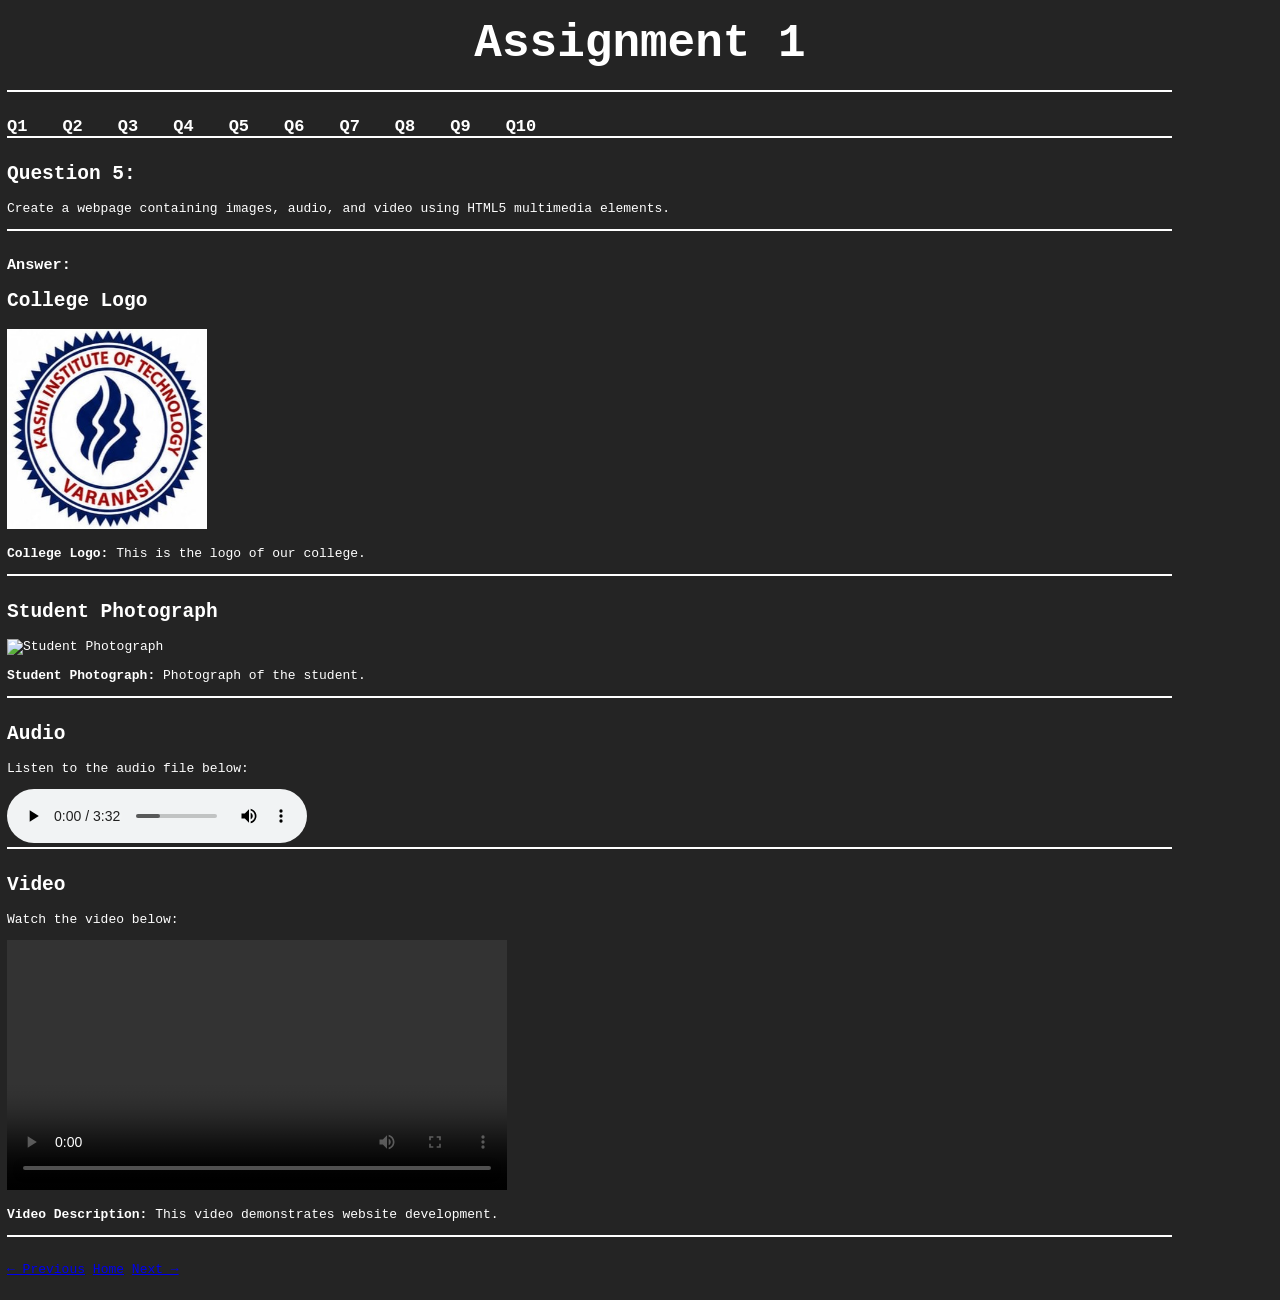
==== q5.html @ 9efa6c87 "Add files via upload" ====
<!DOCTYPE html>
<html lang="en">
<head>
    <meta charset="UTF-8">
    <meta name="viewport" content="width=device-width, initial-scale=1.0">
    <title>Assignment 1 - Q5</title>
    <link rel="stylesheet" href="style.css">
</head>
<body>
    <div class="container">
        <h1>Assignment 1</h1>
        <hr>
        <nav>
            <a href="q1.html">Q1</a>
            <a href="q2.html">Q2</a>
            <a href="q3.html">Q3</a>
            <a href="q4.html">Q4</a>
            <a href="q5.html">Q5</a>
            <a href="q6.html">Q6</a>
            <a href="q7.html">Q7</a>
            <a href="q8.html">Q8</a>
            <a href="q9.html">Q9</a>
            <a href="q10.html">Q10</a>
        </nav>
        <hr>
        <h2>Question 5:</h2>
        <p>
            Create a webpage containing images, audio, and video
            using HTML5 multimedia elements.
        </p>
        <hr>
        <h3>Answer:</h3>
        <h2>College Logo</h2>
        <img src="college-logo-1.jpeg" alt="College Logo" width="200">
        <p>
            <b>College Logo:</b> This is the logo of our college.
        </p>
        <hr>
        <h2>Student Photograph</h2>
        <img src="photo.jpg" alt="Student Photograph" width="200">
        <p>
            <b>Student Photograph:</b> Photograph of the student.
        </p>
        <hr>
        <h2>Audio</h2>
        <p>
            Listen to the audio file below:
        </p>
        <audio controls>
            <source src="dhunsong.mp3" type="audio/mpeg">
            Your browser does not support the audio element.
        </audio>
        <hr>
        <h2>Video</h2>
        <p>
            Watch the video below:
        </p>
        <video width="500"  controls>
            <source src="web-dev.mp4" type="video/mp4">
            Your browser does not support the video element.
        </video>
        <p>
            <b>Video Description:</b>
            This video demonstrates website development.
        </p>
        <hr>
        <div class="navigation">
            <a href="q4.html">← Previous</a>
            <a href="index.html">Home</a>
            <a href="q6.html">Next →</a>
        </div>
    </div>
</body>

</html>
---- style.css ----
* {
    box-sizing: border-box;
}
body {
    margin: 0;
    padding: 0;
    background-color: #242424;
    color: white;
    font-family: monospace;
}
.container {
    padding: 18px 7px;
}
h1 {
    font-size: 46px;
    margin: 0 0 20px 0;
    text-align: center;
}
hr {
    border: none;
    border-top: 2px solid white;
    margin: 0 0 25px 0;
    width: 92%;
}
nav {
    display: flex;
    gap: 35px;
    flex-wrap: wrap;
}
nav a {
    color: white;
    text-decoration: none;
    font-size: 17px;
    font-weight: bold;
}
nav a:hover {
    text-decoration: underline;
    text-align: center;
}
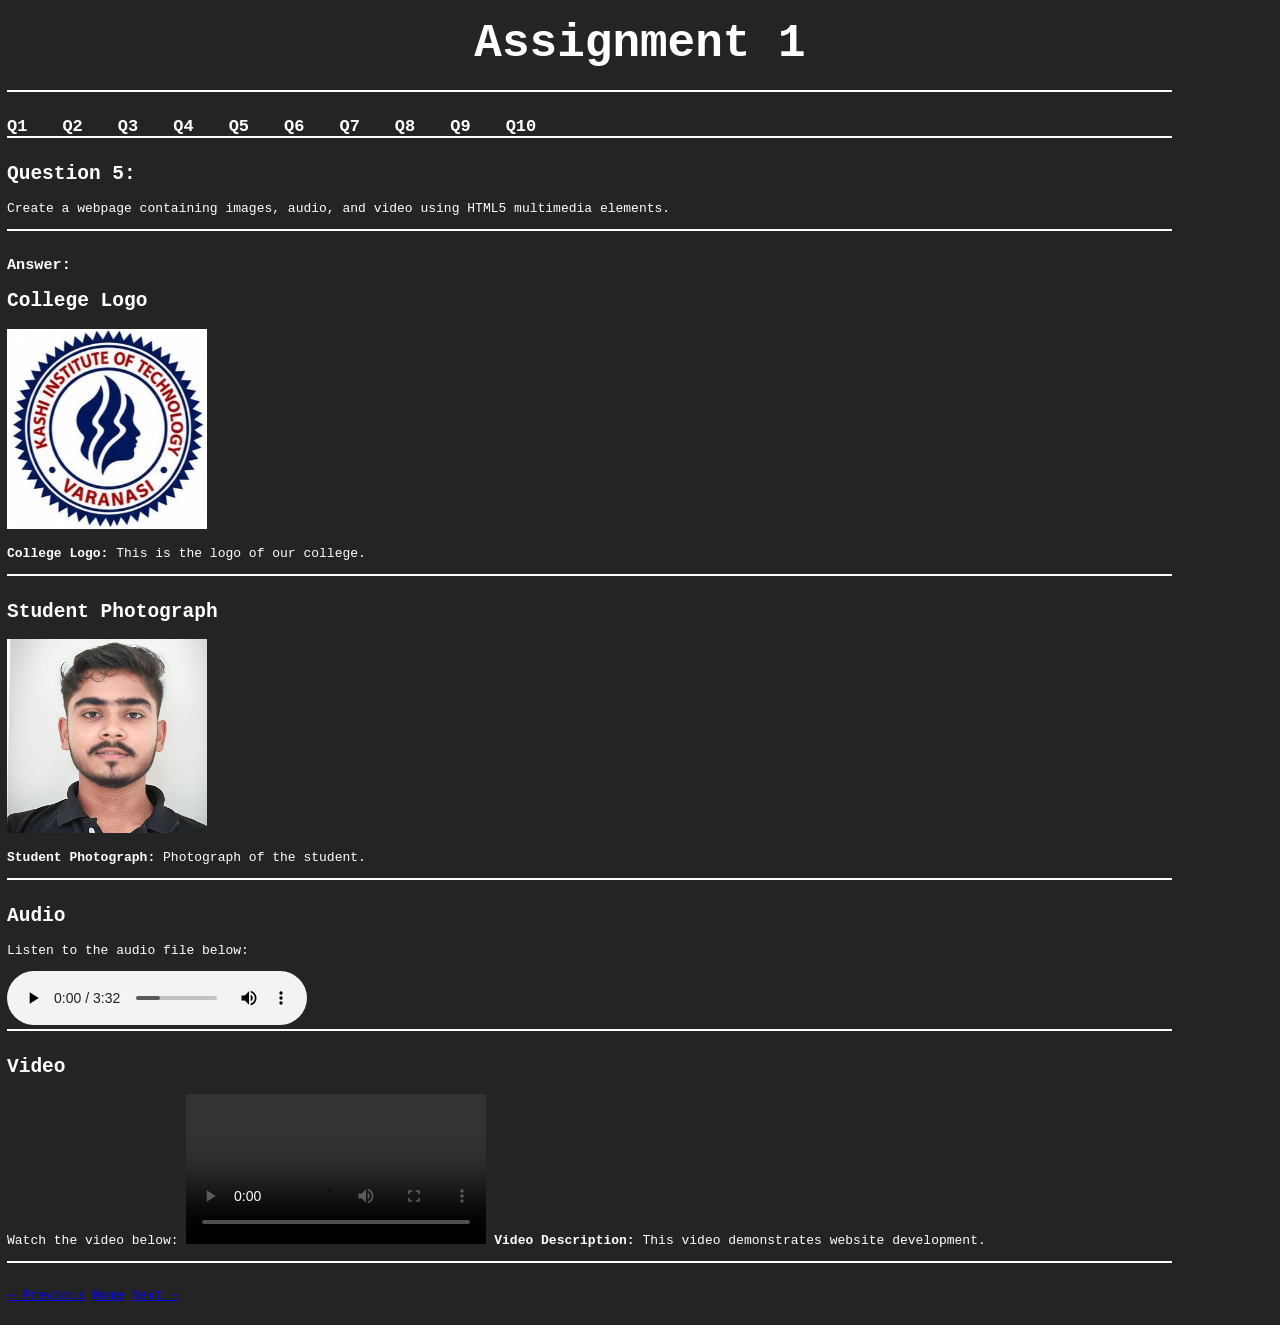
==== commit 256948e1: "Add files via upload" ====
--- a/q5.html
+++ b/q5.html
@@ -54,12 +54,12 @@
         <h2>Video</h2>
         <p>
             Watch the video below:
-        </p>
-        <video width="500"  controls>
-            <source src="web-dev.mp4" type="video/mp4">
-            Your browser does not support the video element.
+        
+        <video controls>
+            <source src="/Assignment 1/video99.mp4" type="video/mp4">
+        
         </video>
-        <p>
+        
             <b>Video Description:</b>
             This video demonstrates website development.
         </p>
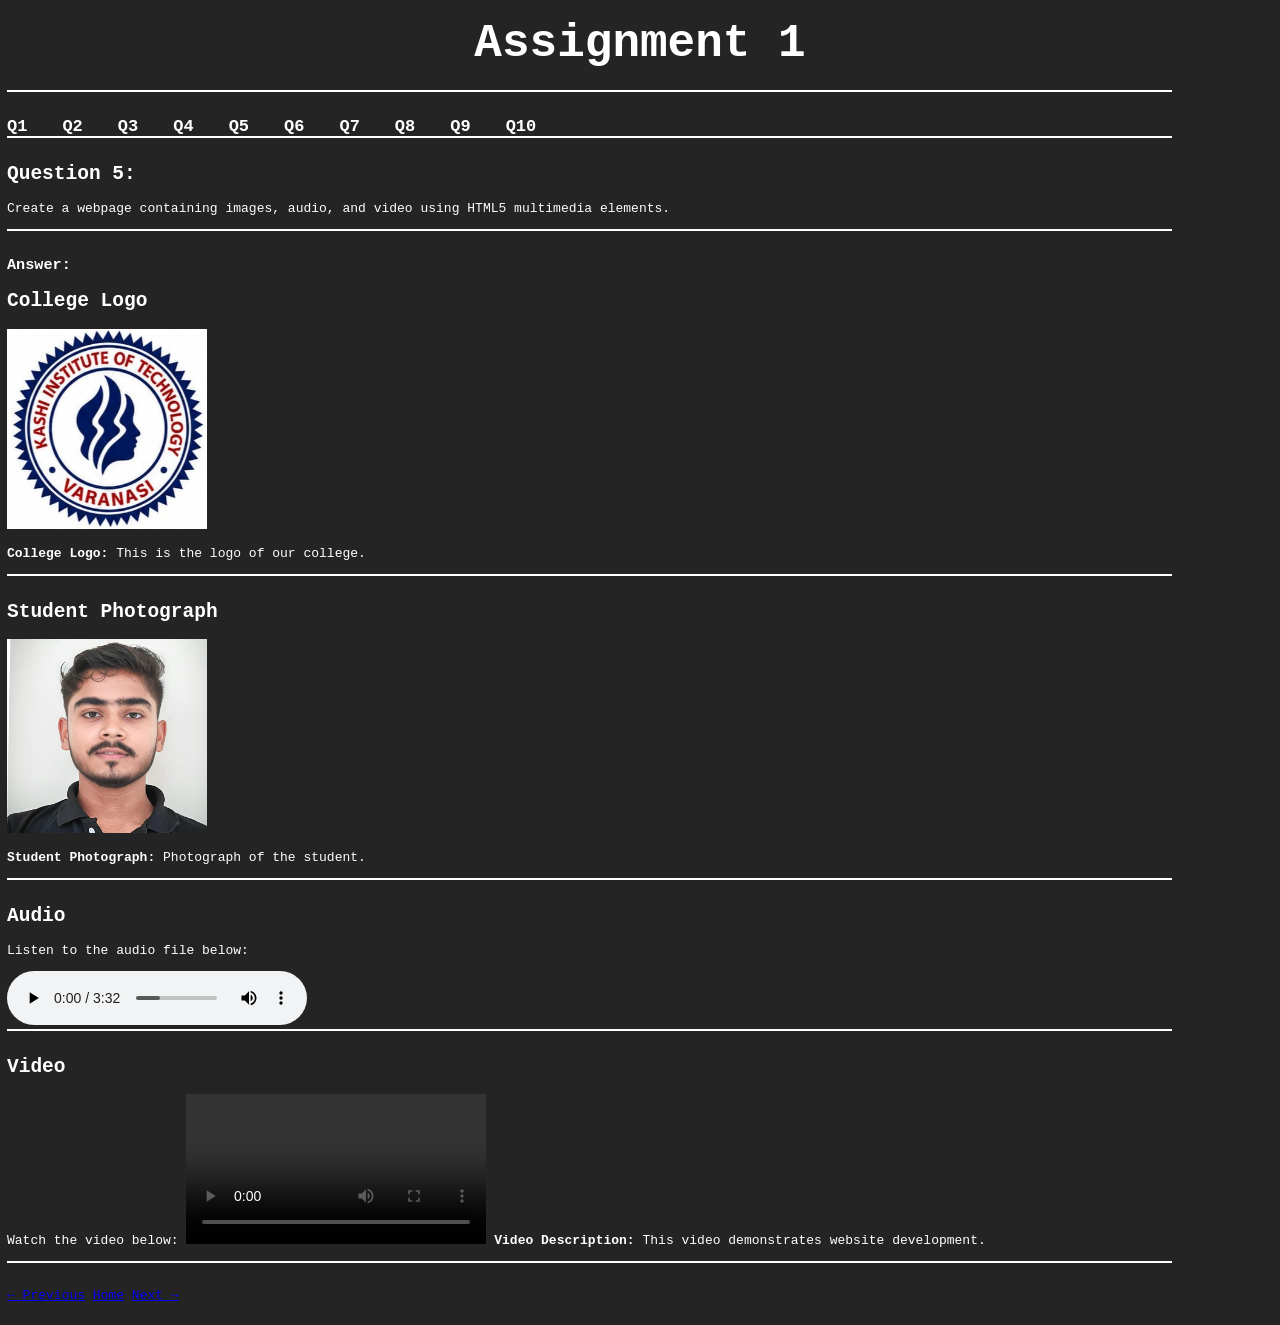
==== commit 9c5edb52: "Add files via upload" ====
--- a/q5.html
+++ b/q5.html
@@ -56,7 +56,7 @@
             Watch the video below:
         
         <video controls>
-            <source src="/Assignment 1/video99.mp4" type="video/mp4">
+            <source src="video99.mp4" type="video/mp4">
         
         </video>
         
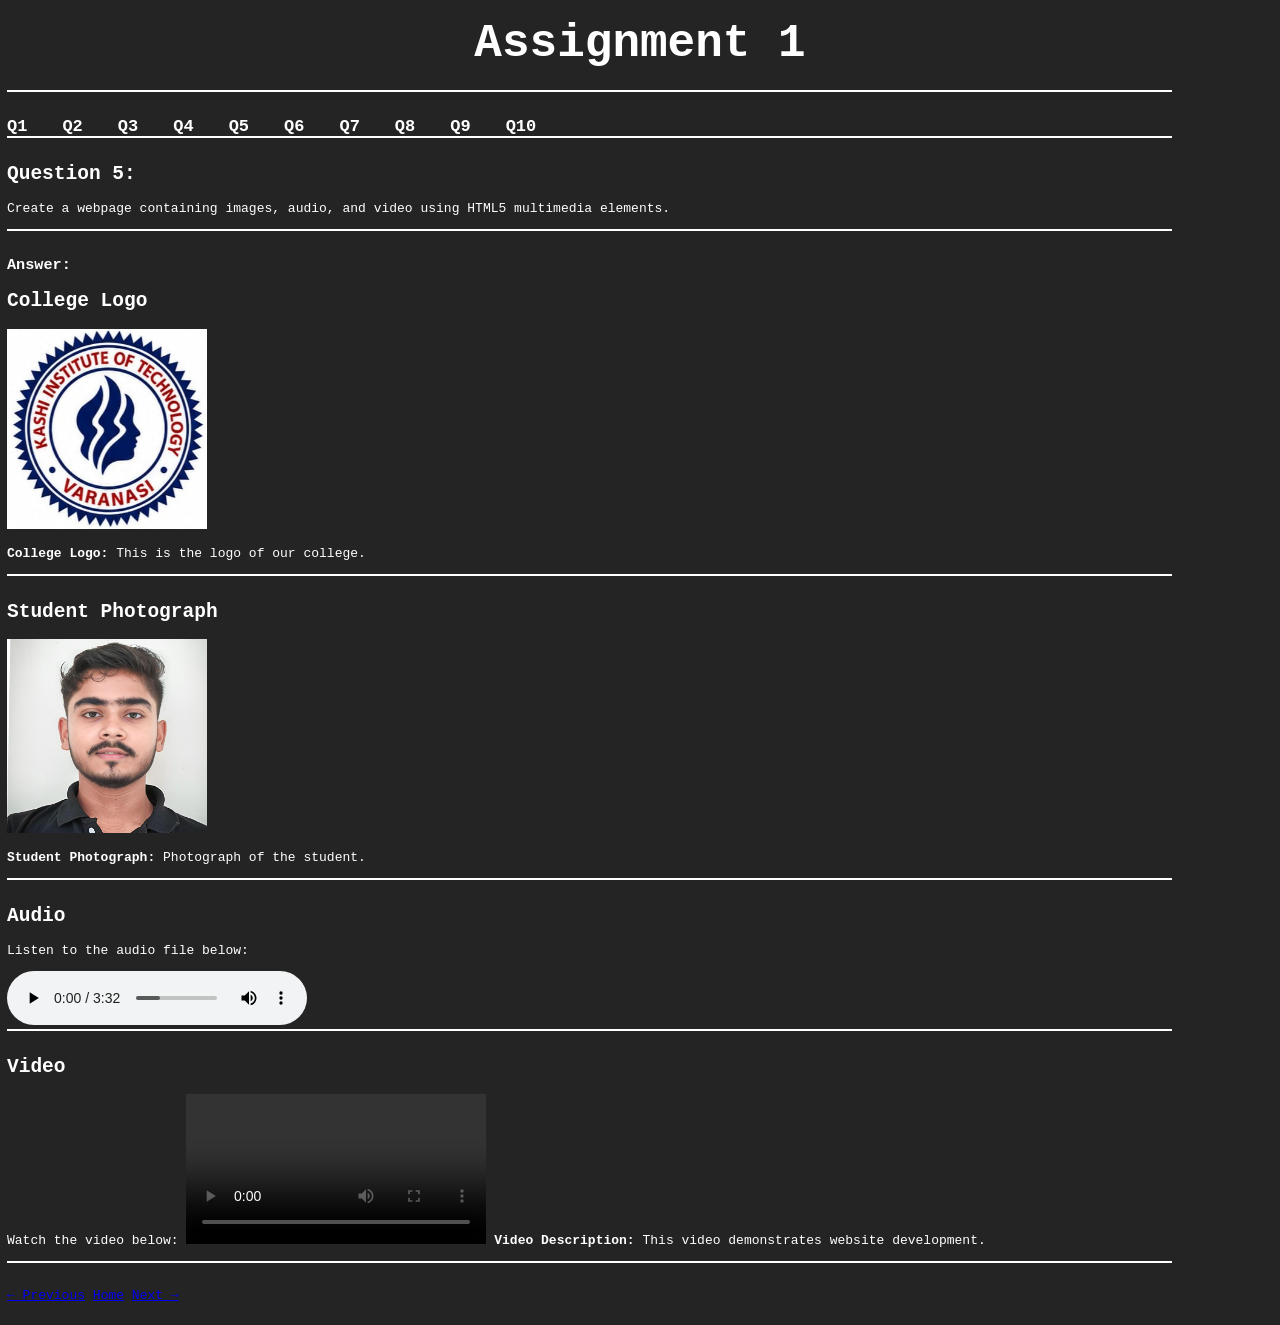
==== commit 05fd64c6: "Add files via upload" ====
--- a/q5.html
+++ b/q5.html
@@ -1,11 +1,13 @@
 <!DOCTYPE html>
 <html lang="en">
+
 <head>
     <meta charset="UTF-8">
     <meta name="viewport" content="width=device-width, initial-scale=1.0">
     <title>Assignment 1 - Q5</title>
     <link rel="stylesheet" href="style.css">
 </head>
+
 <body>
     <div class="container">
         <h1>Assignment 1</h1>
@@ -54,12 +56,12 @@
         <h2>Video</h2>
         <p>
             Watch the video below:
-        
-        <video controls>
-            <source src="video99.mp4" type="video/mp4">
-        
-        </video>
-        
+
+            <video controls>
+                <source src="video99.mp4" width="300" height="200" type="video/mp4">
+
+            </video>
+
             <b>Video Description:</b>
             This video demonstrates website development.
         </p>
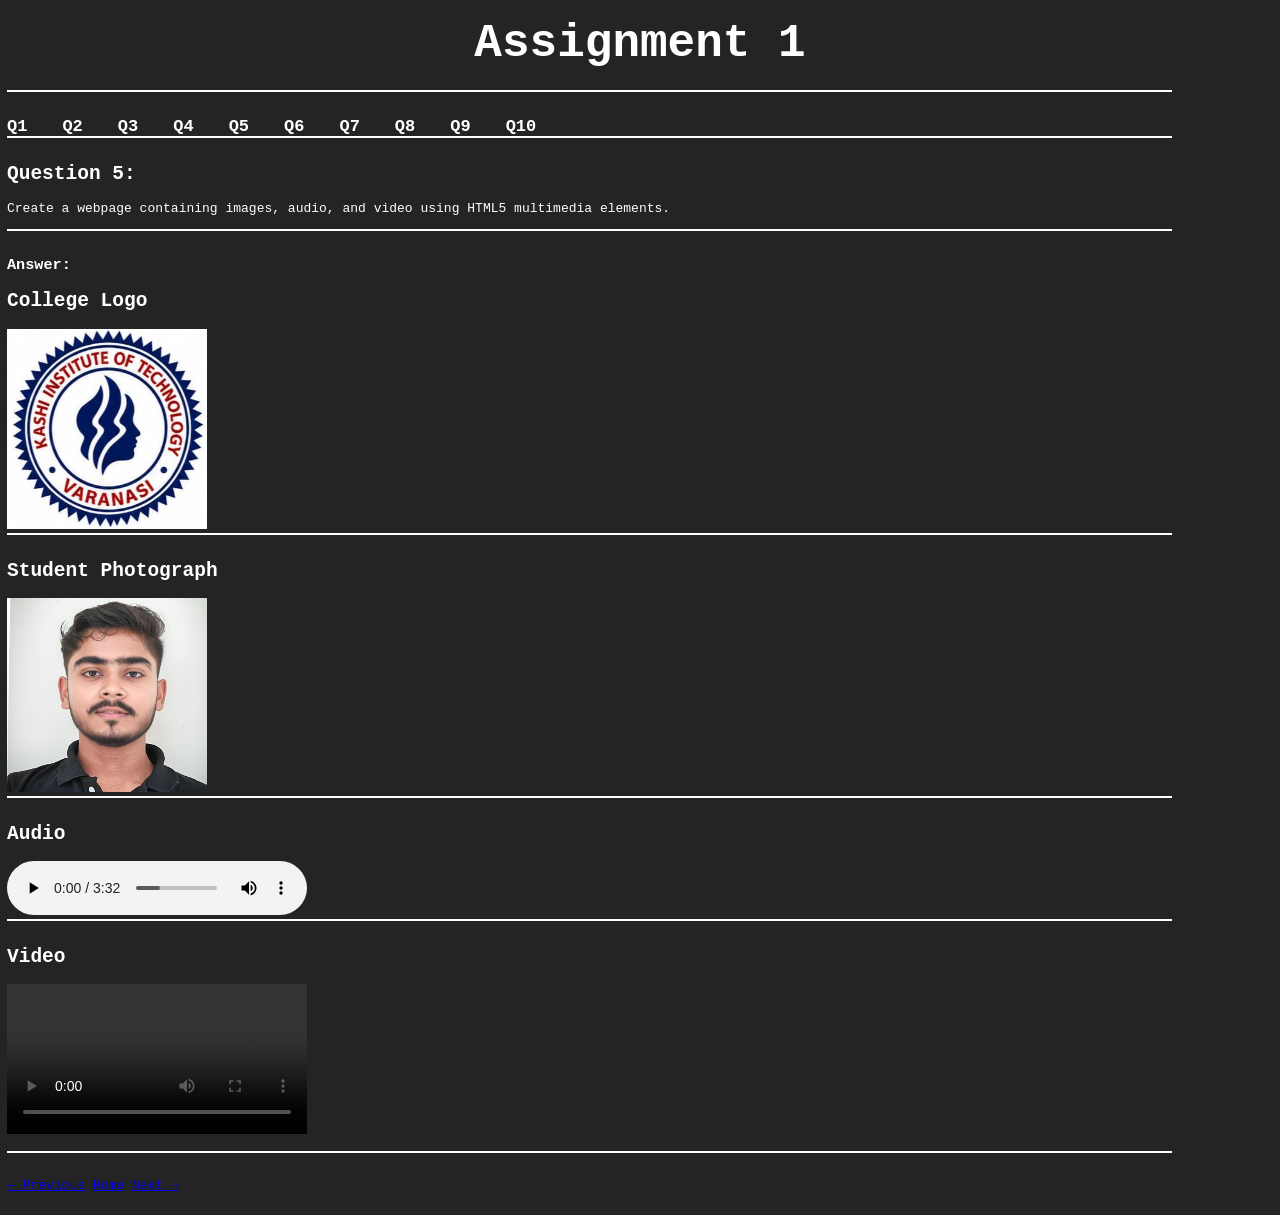
==== commit 4e635fb9: "Add files via upload" ====
--- a/q5.html
+++ b/q5.html
@@ -34,36 +34,20 @@
         <h3>Answer:</h3>
         <h2>College Logo</h2>
         <img src="college-logo-1.jpeg" alt="College Logo" width="200">
-        <p>
-            <b>College Logo:</b> This is the logo of our college.
-        </p>
         <hr>
         <h2>Student Photograph</h2>
         <img src="photo.jpg" alt="Student Photograph" width="200">
-        <p>
-            <b>Student Photograph:</b> Photograph of the student.
-        </p>
         <hr>
-        <h2>Audio</h2>
-        <p>
-            Listen to the audio file below:
-        </p>
+        <h2>Audio</h2> 
         <audio controls>
             <source src="dhunsong.mp3" type="audio/mpeg">
-            Your browser does not support the audio element.
         </audio>
         <hr>
         <h2>Video</h2>
         <p>
-            Watch the video below:
-
             <video controls>
-                <source src="video99.mp4" width="300" height="200" type="video/mp4">
-
+                <source src="video99.mp4" width="150" height="100" type="video/mp4">
             </video>
-
-            <b>Video Description:</b>
-            This video demonstrates website development.
         </p>
         <hr>
         <div class="navigation">
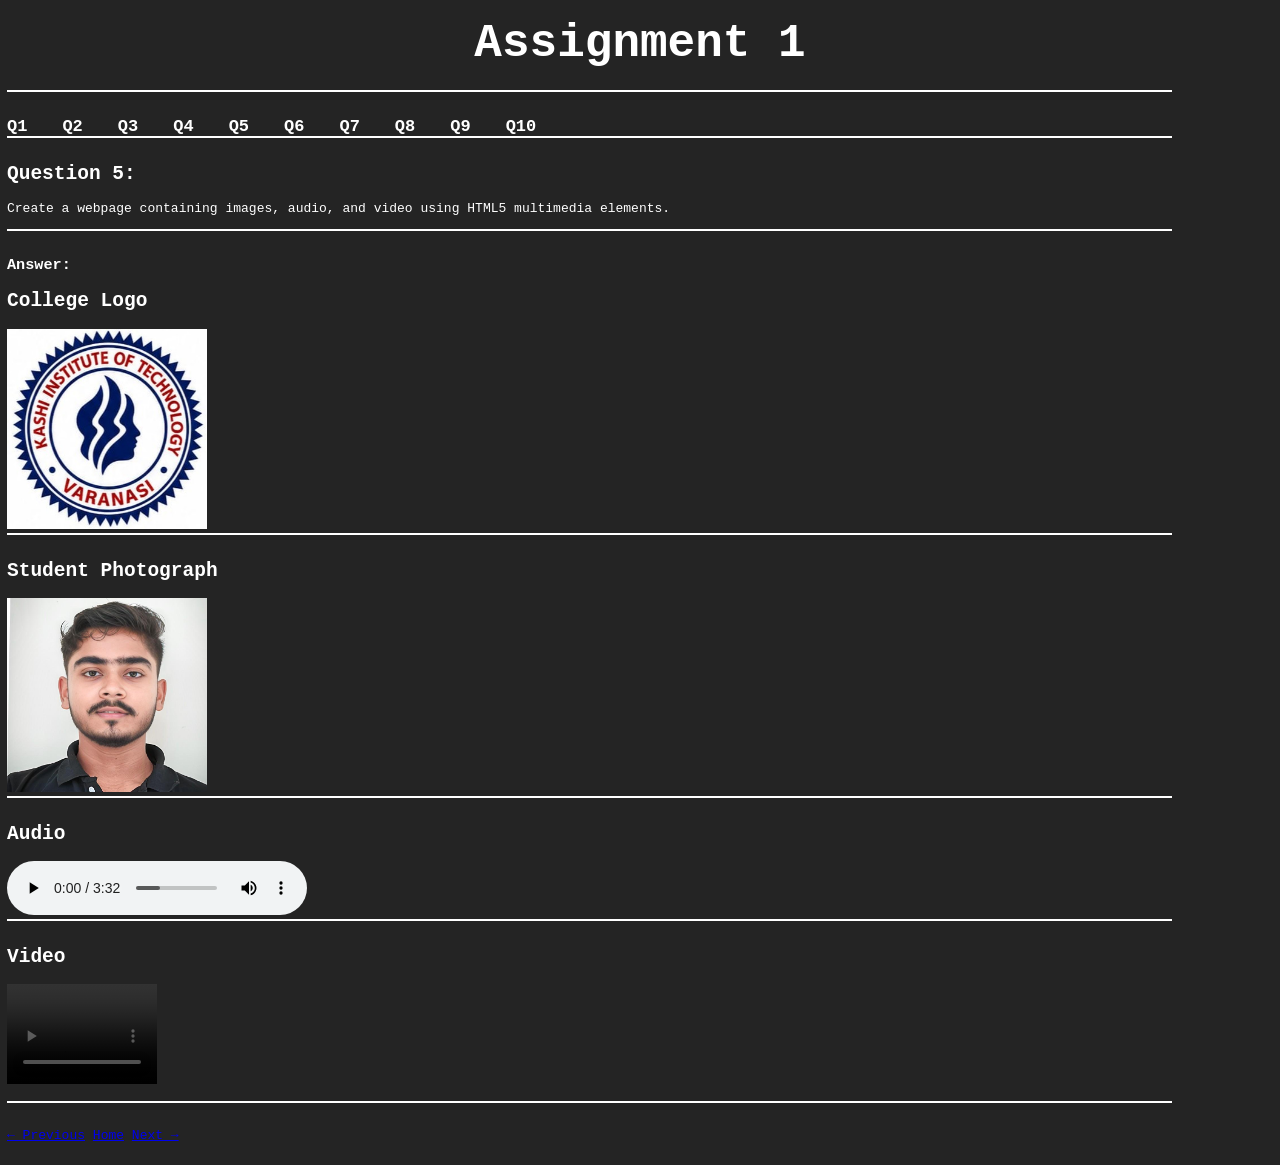
==== commit e79de17f: "Add files via upload" ====
--- a/q5.html
+++ b/q5.html
@@ -45,8 +45,8 @@
         <hr>
         <h2>Video</h2>
         <p>
-            <video controls>
-                <source src="video99.mp4" width="150" height="100" type="video/mp4">
+            <video controls width="150" height="100">
+                <source src="video99.mp4" type="video/mp4">
             </video>
         </p>
         <hr>
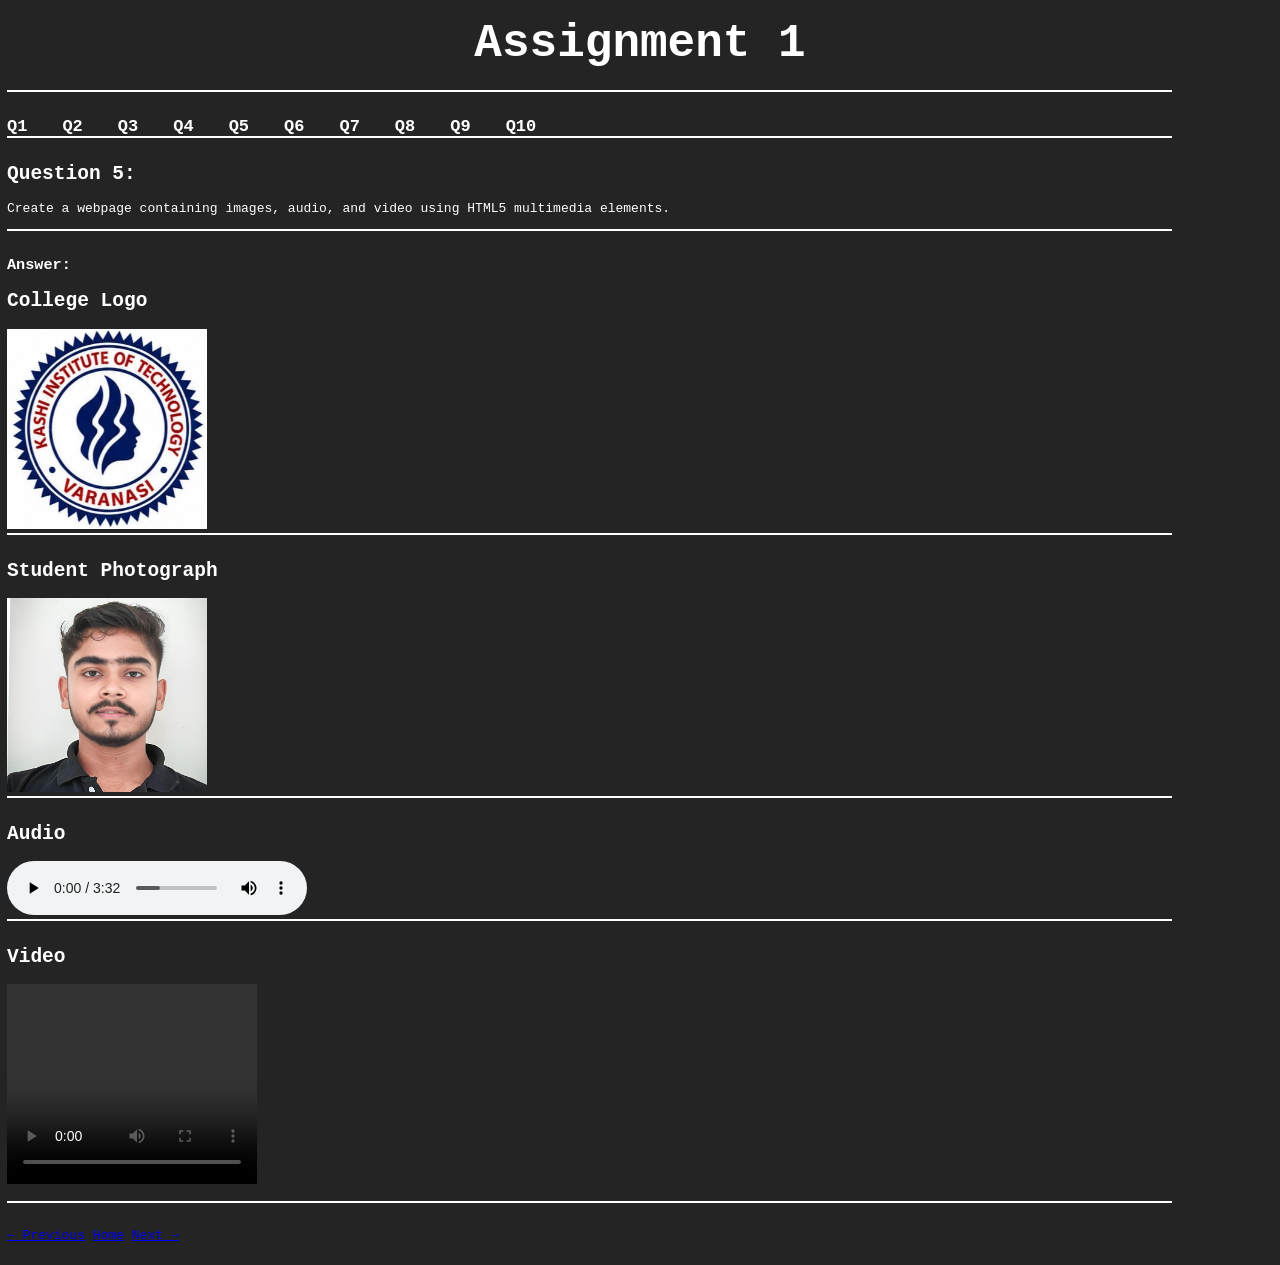
==== commit 4490a6f8: "Add files via upload" ====
--- a/q5.html
+++ b/q5.html
@@ -45,7 +45,7 @@
         <hr>
         <h2>Video</h2>
         <p>
-            <video controls width="150" height="100">
+            <video controls width="250" height="200">
                 <source src="video99.mp4" type="video/mp4">
             </video>
         </p>
